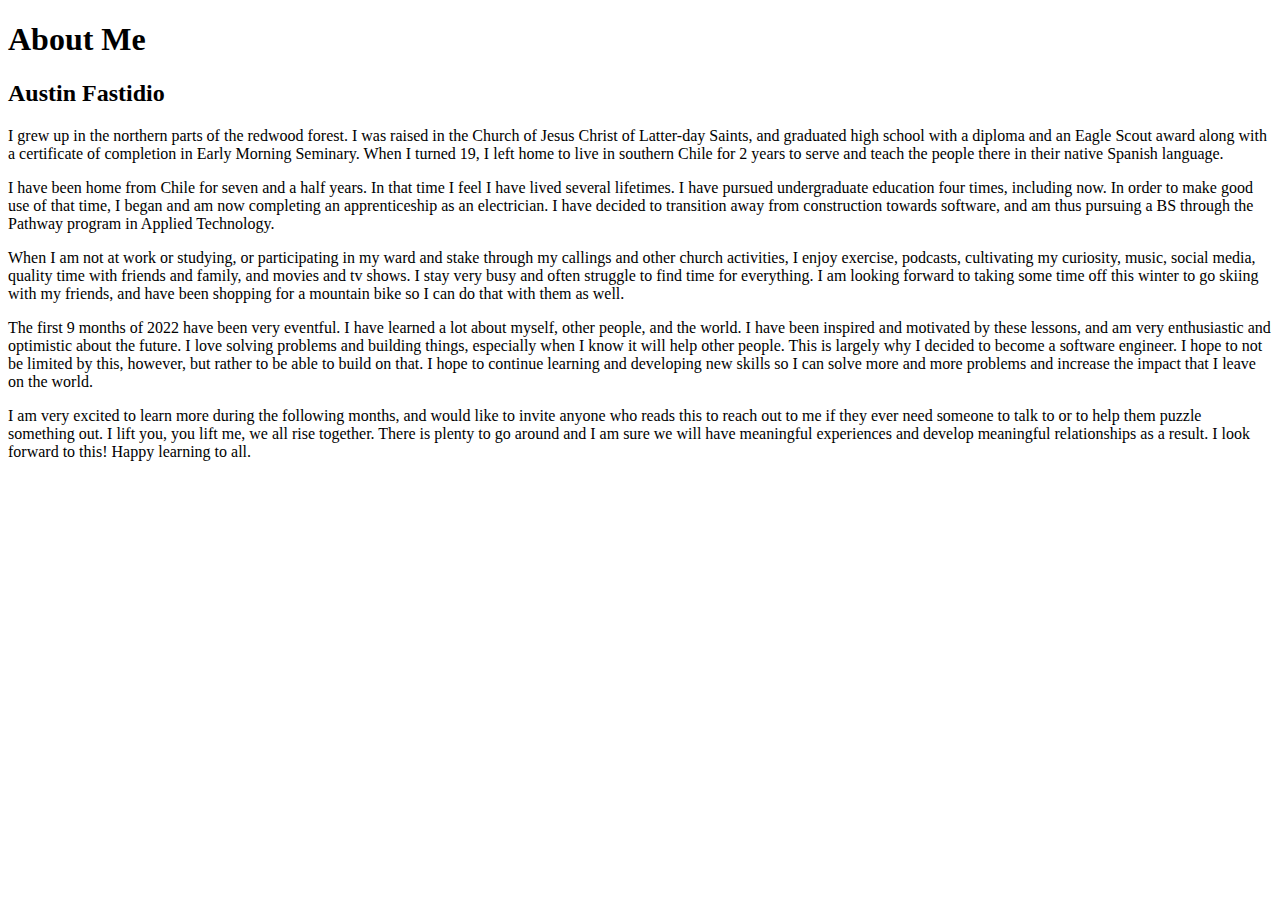
==== aboutme/index.html @ cca6c402 "Change made for web dev 130 class" ====
<!DOCTYPE html>
<html lang="en">
<head>
    <meta charset="UTF-8">
    <meta http-equiv="X-UA-Compatible" content="IE=edge">
    <meta name="viewport" content="width=device-width, initial-scale=1.0">
    <title>Portfolio: A Story About Me</title>
</head>
<body>
    <h1>About Me</h1>
    <h2>Austin Fastidio</h1>
    <p>I grew up in the northern parts of the redwood forest. I was raised in the Church of Jesus Christ of Latter-day Saints, and graduated high school with a diploma and an Eagle Scout award along with a certificate of completion in Early Morning Seminary. When I turned 19, I left home to live in southern Chile for 2 years to serve and teach the people there in their native Spanish language.</p>
    <p>I have been home from Chile for seven and a half years. In that time I feel I have lived several lifetimes. I have pursued undergraduate education four times, including now. In order to make good use of that time, I began and am now completing an apprenticeship as an electrician. I have decided to transition away from construction towards software, and am thus pursuing a BS through the Pathway program in Applied Technology.</p>
    <p>When I am not at work or studying, or participating in my ward and stake through my callings and other church activities, I enjoy exercise, podcasts, cultivating my curiosity, music, social media, quality time with friends and family, and movies and tv shows. I stay very busy and often struggle to find time for everything. I am looking forward to taking some time off this winter to go skiing with my friends, and have been shopping for a mountain bike so I can do that with them as well.</p>
    <p>The first 9 months of 2022 have been very eventful. I have learned a lot about myself, other people, and the world. I have been inspired and motivated by these lessons, and am very enthusiastic and optimistic about the future. I love solving problems and building things, especially when I know it will help other people. This is largely why I decided to become a software engineer. I hope to not be limited by this, however, but rather to be able to build on that. I hope to continue learning and developing new skills so I can solve more and more problems and increase the impact that I leave on the world.</p>
    <p>I am very excited to learn more during the following months, and would like to invite anyone who reads this to reach out to me if they ever need someone to talk to or to help them puzzle something out. I lift you, you lift me, we all rise together. There is plenty to go around and I am sure we will have meaningful experiences and develop meaningful relationships as a result. I look forward to this! Happy learning to all.</p>
</body>
</html>
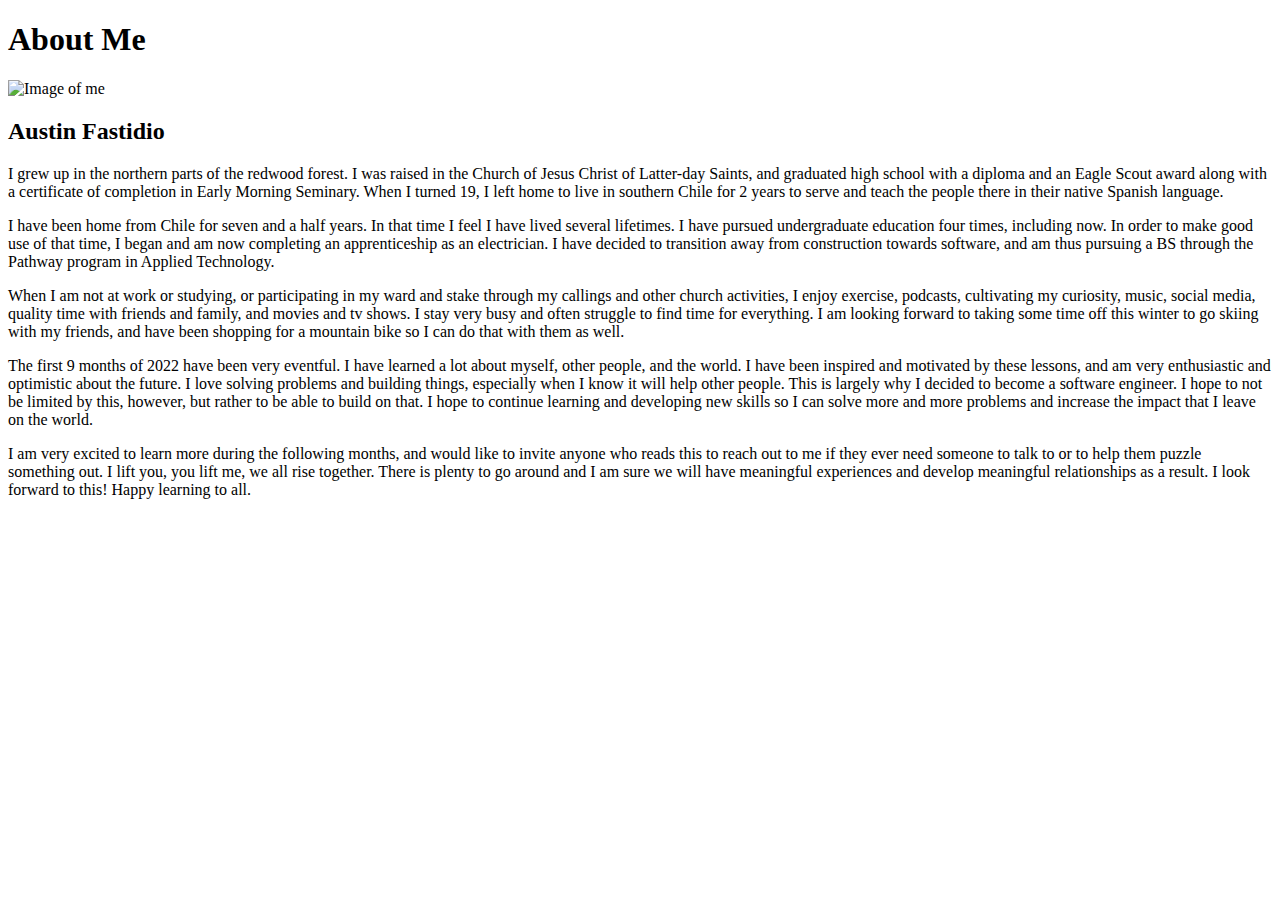
==== commit 7fbdc937: "Added image" ====
--- a/aboutme/index.html
+++ b/aboutme/index.html
@@ -8,6 +8,7 @@
 </head>
 <body>
     <h1>About Me</h1>
+    <img alt="Image of me" src="C:\Users\austi\OneDrive\Pictures\photoofme.jpg">
     <h2>Austin Fastidio</h1>
     <p>I grew up in the northern parts of the redwood forest. I was raised in the Church of Jesus Christ of Latter-day Saints, and graduated high school with a diploma and an Eagle Scout award along with a certificate of completion in Early Morning Seminary. When I turned 19, I left home to live in southern Chile for 2 years to serve and teach the people there in their native Spanish language.</p>
     <p>I have been home from Chile for seven and a half years. In that time I feel I have lived several lifetimes. I have pursued undergraduate education four times, including now. In order to make good use of that time, I began and am now completing an apprenticeship as an electrician. I have decided to transition away from construction towards software, and am thus pursuing a BS through the Pathway program in Applied Technology.</p>
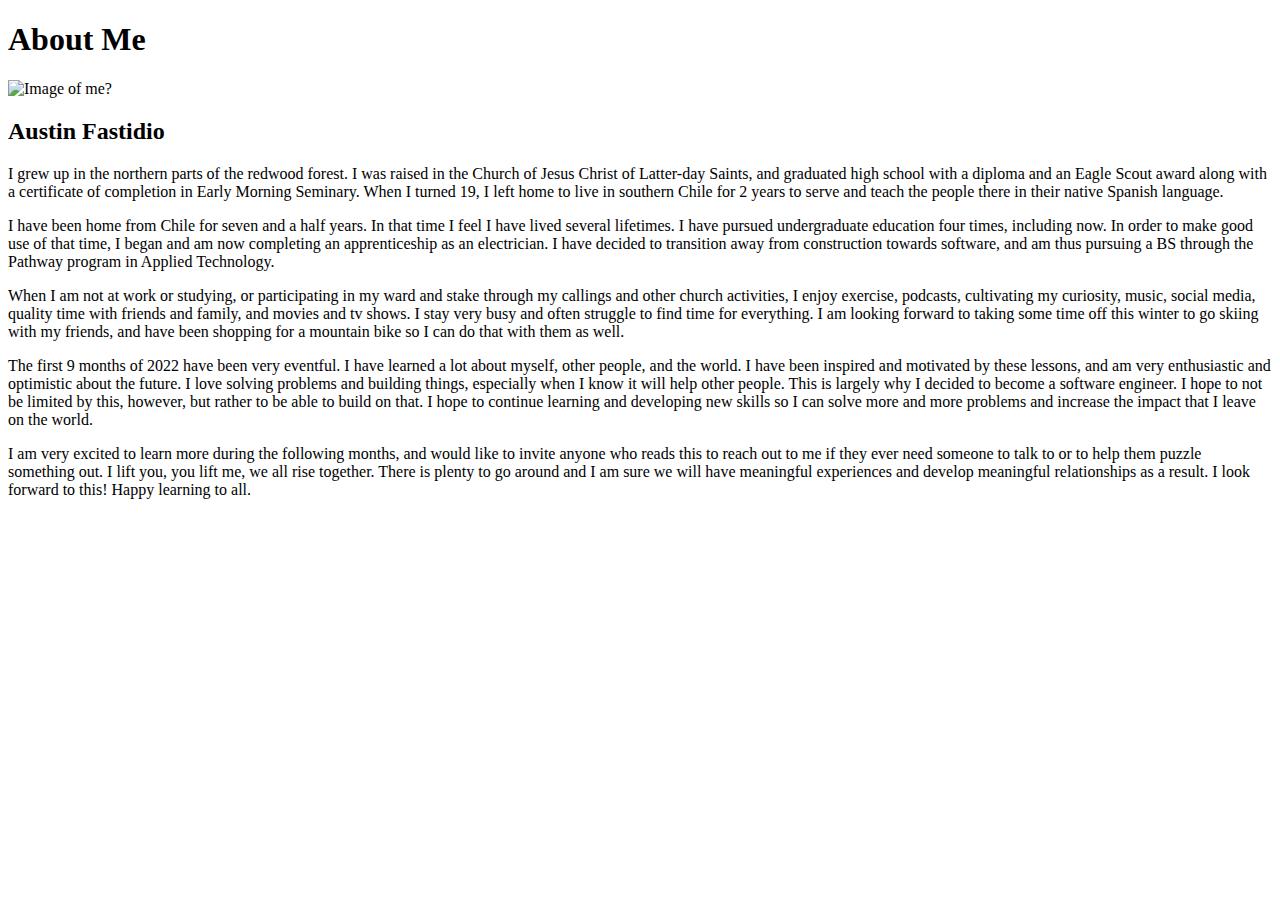
==== commit d2d607a6: "Changed picture file name" ====
--- a/aboutme/index.html
+++ b/aboutme/index.html
@@ -8,7 +8,7 @@
 </head>
 <body>
     <h1>About Me</h1>
-    <img alt="Image of me" src="C:\Users\austi\OneDrive\Pictures\photoofme.jpg">
+    <img alt="Image of me?" src="C:\Users\austi\OneDrive\Pictures\photoofme">
     <h2>Austin Fastidio</h1>
     <p>I grew up in the northern parts of the redwood forest. I was raised in the Church of Jesus Christ of Latter-day Saints, and graduated high school with a diploma and an Eagle Scout award along with a certificate of completion in Early Morning Seminary. When I turned 19, I left home to live in southern Chile for 2 years to serve and teach the people there in their native Spanish language.</p>
     <p>I have been home from Chile for seven and a half years. In that time I feel I have lived several lifetimes. I have pursued undergraduate education four times, including now. In order to make good use of that time, I began and am now completing an apprenticeship as an electrician. I have decided to transition away from construction towards software, and am thus pursuing a BS through the Pathway program in Applied Technology.</p>
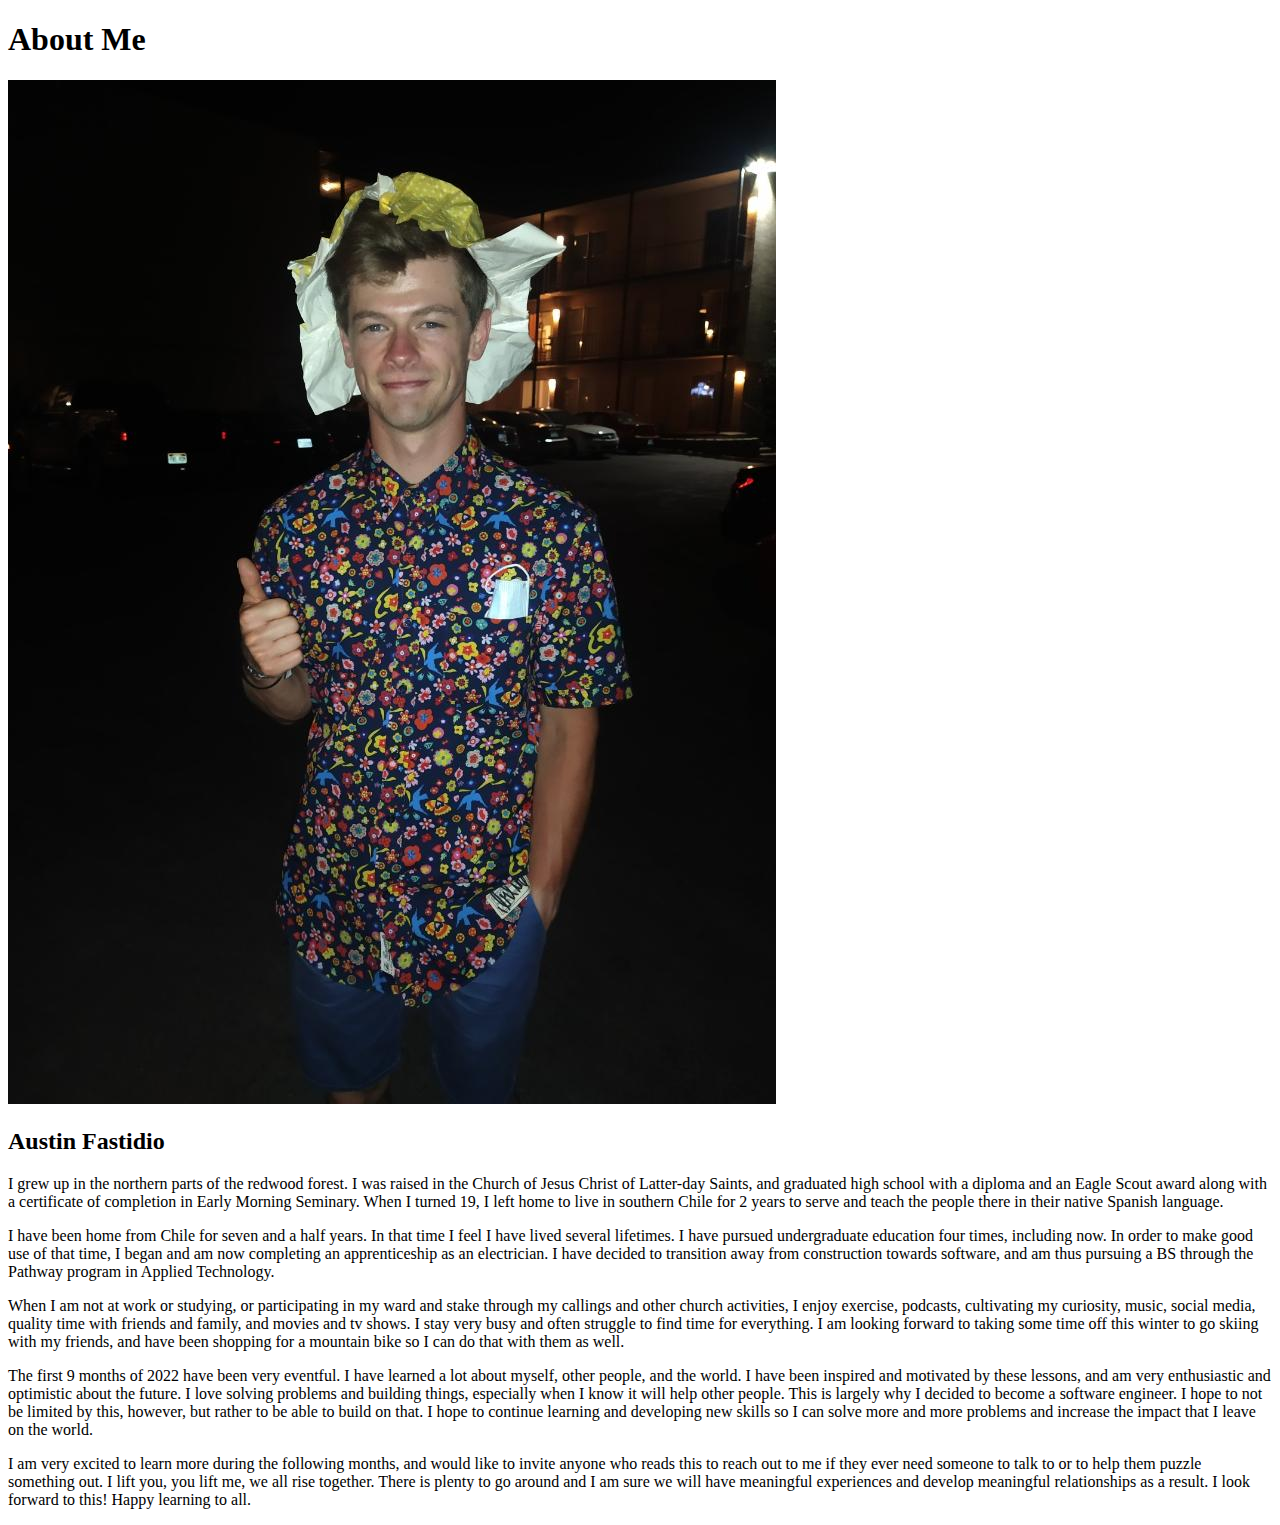
==== commit 7557d7d2: "add images & styles folders add photo to images" ====
--- a/aboutme/index.html
+++ b/aboutme/index.html
@@ -8,7 +8,7 @@
 </head>
 <body>
     <h1>About Me</h1>
-    <img alt="Image of me?" src="C:\Users\austi\OneDrive\Pictures\photoofme">
+    <img alt="Image of me?" src="images\myphoto.jpg" >
     <h2>Austin Fastidio</h1>
     <p>I grew up in the northern parts of the redwood forest. I was raised in the Church of Jesus Christ of Latter-day Saints, and graduated high school with a diploma and an Eagle Scout award along with a certificate of completion in Early Morning Seminary. When I turned 19, I left home to live in southern Chile for 2 years to serve and teach the people there in their native Spanish language.</p>
     <p>I have been home from Chile for seven and a half years. In that time I feel I have lived several lifetimes. I have pursued undergraduate education four times, including now. In order to make good use of that time, I began and am now completing an apprenticeship as an electrician. I have decided to transition away from construction towards software, and am thus pursuing a BS through the Pathway program in Applied Technology.</p>
